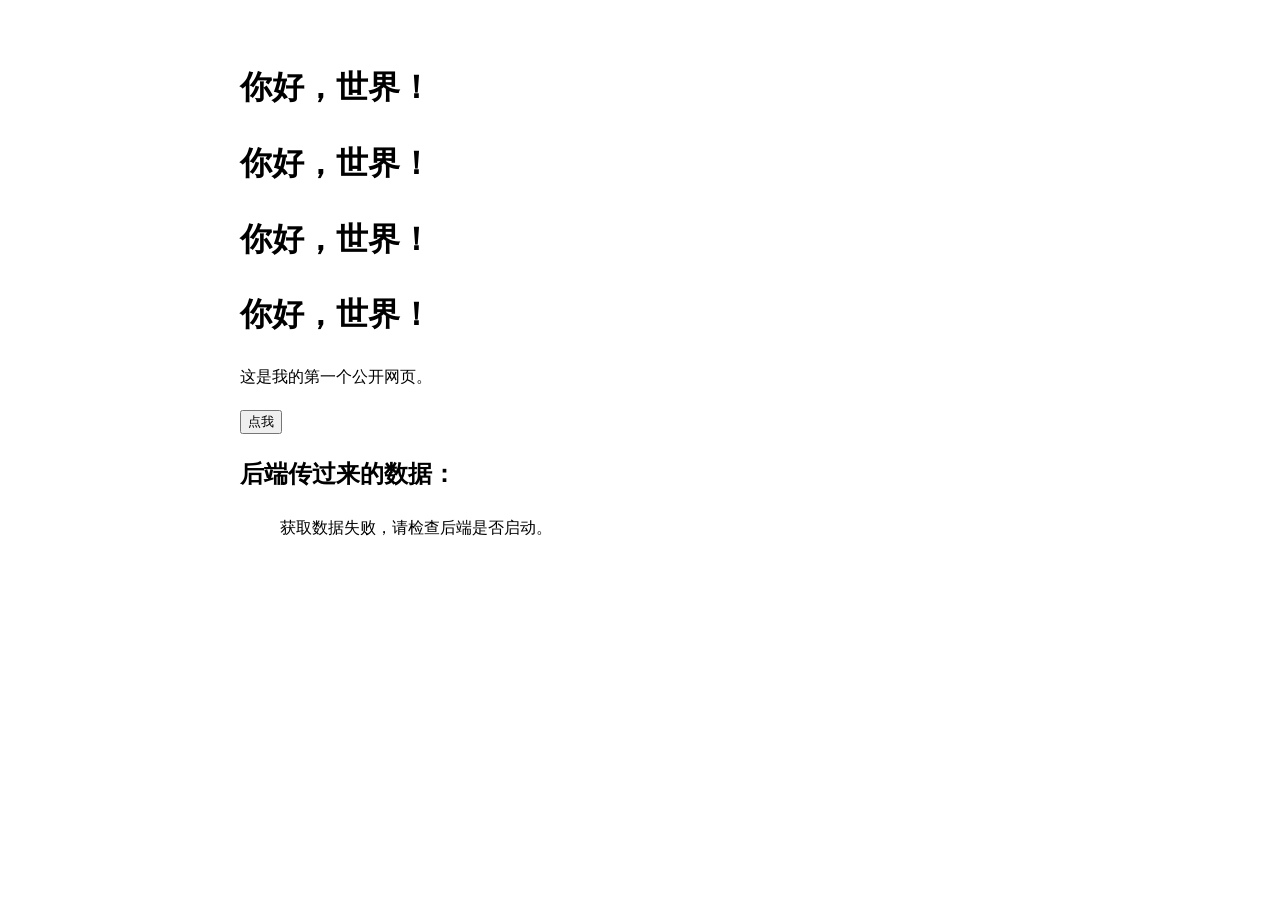
==== index.html @ 759e3fed "迁移文件" ====
<!DOCTYPE html>
<html lang="zh-CN">
<head>
  <meta charset="UTF-8">
  <meta name="viewport" content="width=device-width, initial-scale=1.0">
  <title>我的公开网页</title>
  <link rel="stylesheet" href="style.css">
</head>
<body>
  <h1>你好，世界！</h1>
    <h1>你好，世界！</h1>
      <h1>你好，世界！</h1>
        <h1>你好，世界！</h1>
  <p>这是我的第一个公开网页。</p>
  <button onclick="sayHello()">点我</button>

  <h2>后端传过来的数据：</h2>
  <ul id="data-list">加载中...</ul>

  <script src="script.js"></script>
</body>




</html>
---- style.css ----
body {
  font-family: system-ui, sans-serif;
  max-width: 800px;
  margin: 60px auto;
  padding: 0 20px;
  line-height: 1.7;
}
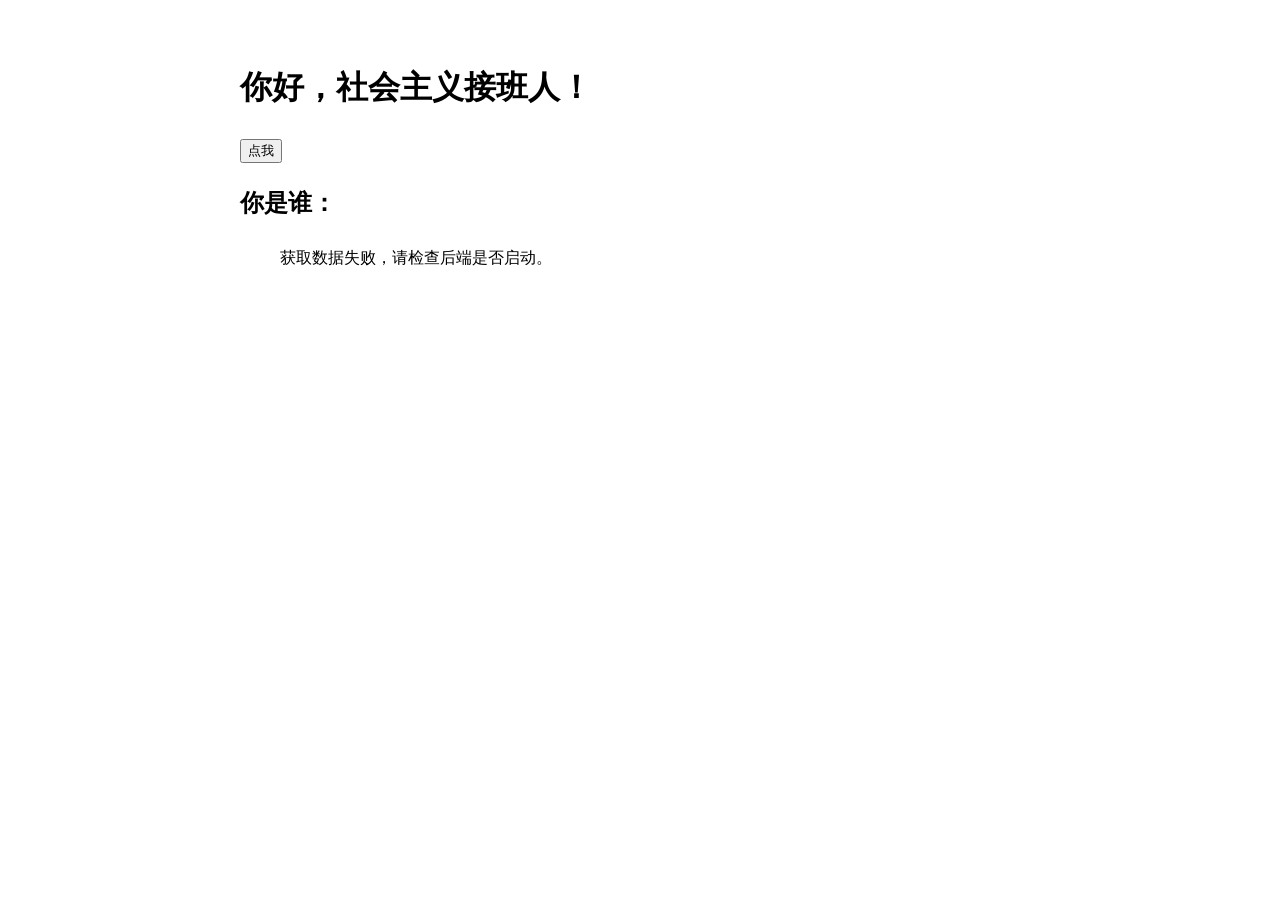
==== commit cf8fe60c: "社会主义" ====
--- a/index.html
+++ b/index.html
@@ -7,14 +7,13 @@
   <link rel="stylesheet" href="style.css">
 </head>
 <body>
-  <h1>你好，世界！</h1>
-    <h1>你好，世界！</h1>
-      <h1>你好，世界！</h1>
-        <h1>你好，世界！</h1>
-  <p>这是我的第一个公开网页。</p>
+  <h1>你好，社会主义接班人！</h1>
+
+
+  <p></p>
   <button onclick="sayHello()">点我</button>
 
-  <h2>后端传过来的数据：</h2>
+  <h2>你是谁：</h2>
   <ul id="data-list">加载中...</ul>
 
   <script src="script.js"></script>
